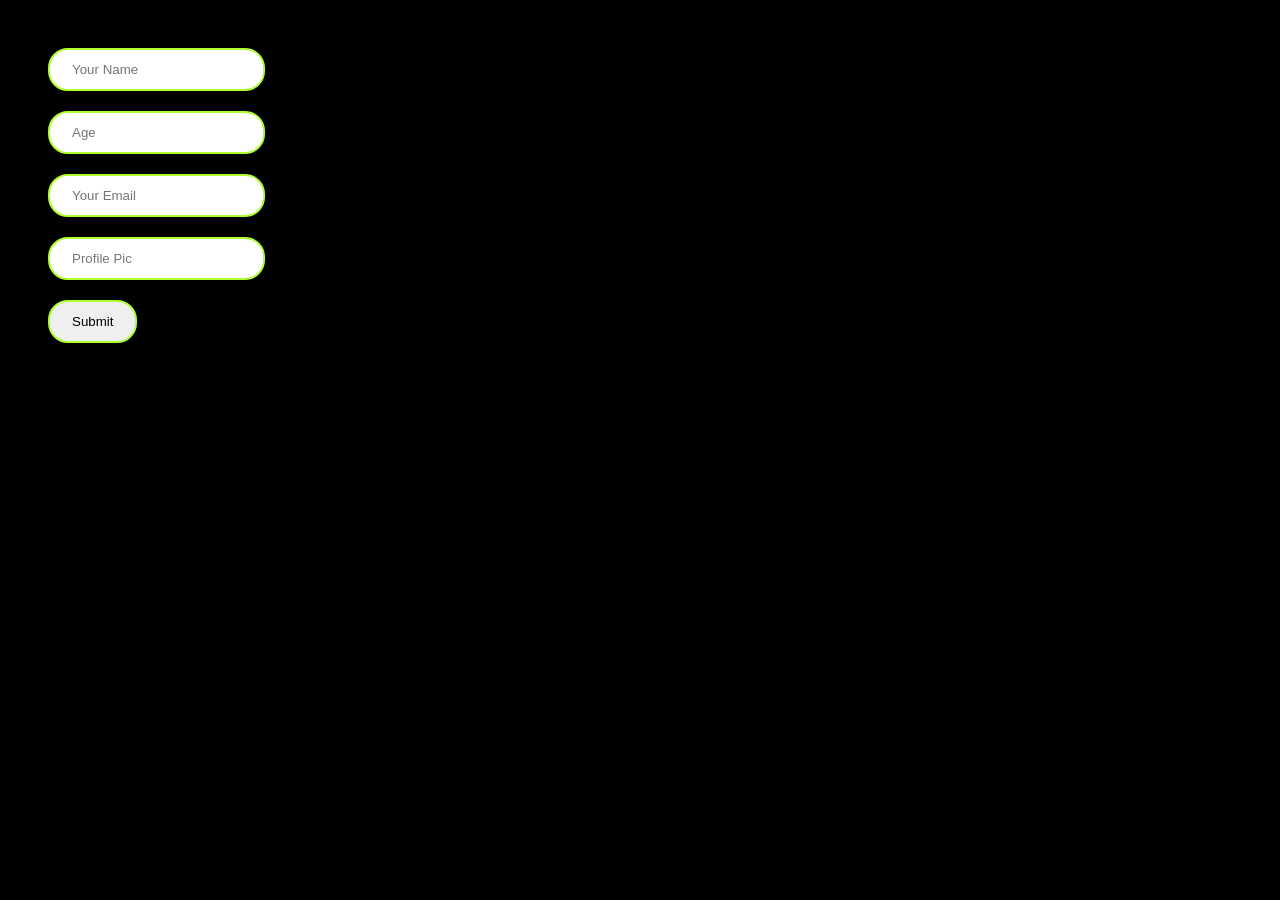
==== index.html @ 0dafd925 "initial" ====
<!DOCTYPE html>
<html lang="en">
<head>
    <meta charset="UTF-8">
    <meta name="viewport" content="width=device-width, initial-scale=1.0">
    <title>Document</title>
<link rel="stylesheet" href="style.css">
</head>
<body>
  <main>
    <form action="">
        <input type="text" placeholder="Your Name">
        <input type="number" placeholder="Age">
        <input type="email" placeholder="your email">
        <input type="text" placeholder="profile pic">
        <input  id= "submit" type="submit">
    </form>
  </main>
    <script src="script.js"></script>
</body>
</html>
---- style.css ----
*{
    padding: 0;
    margin: 0;
    box-sizing: border-box;
}
html,body{
    width: 100%;
    height: 100%;
}
main{
    width: 100%;
    height: 100%;
    padding: 3rem;
    background-color: black;
}
input{
    text-transform: capitalize;
    font-family: 'Segoe UI', Tahoma, Geneva, Verdana, sans-serif;
    padding: 12px 22px;
    display: flex;
    flex-direction: column;
   margin-bottom: 20px;
   border-radius: 20px;
   border: 2px solid greenyellow;
}
#submit:active{
    scale: 0.95;
}
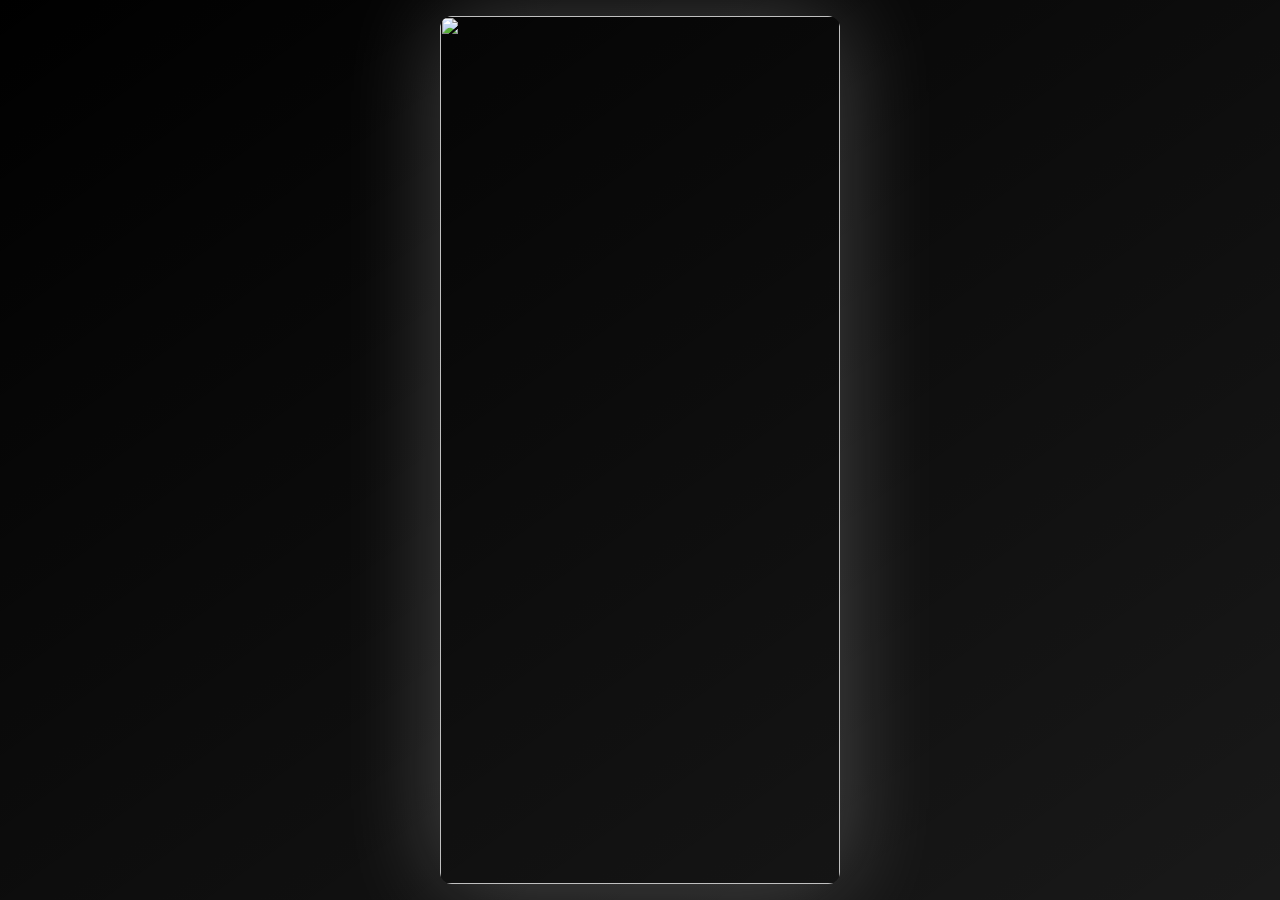
==== commit 7c7a24ed: "styling" ====
--- a/index.html
+++ b/index.html
@@ -4,18 +4,18 @@
     <meta charset="UTF-8">
     <meta name="viewport" content="width=device-width, initial-scale=1.0">
     <title>Document</title>
-<link rel="stylesheet" href="style.css">
+    <link rel="stylesheet" href="style.css">
 </head>
 <body>
-  <main>
-    <form action="">
-        <input type="text" placeholder="Your Name">
-        <input type="number" placeholder="Age">
-        <input type="email" placeholder="your email">
-        <input type="text" placeholder="profile pic">
-        <input  id= "submit" type="submit">
-    </form>
-  </main>
+ <main>
+    <section>
+        <div class="all-reels">
+            <div class="reel">
+                <img id="main-img" src="https://i.pinimg.com/1200x/f6/a9/a6/f6a9a652d83aea902cc1277b73c1070a.jpg" alt="">
+            </div>
+        </div>
+    </section>
+ </main>
     <script src="script.js"></script>
 </body>
 </html>
--- a/style.css
+++ b/style.css
@@ -2,27 +2,38 @@
     padding: 0;
     margin: 0;
     box-sizing: border-box;
+    font-family: 'Segoe UI', Tahoma, Geneva, Verdana, sans-serif;
+
 }
 html,body{
     width: 100%;
     height: 100%;
 }
 main{
+    height: 100%;
+    width: 100%;
+    padding: 1rem;
+    background: linear-gradient(to right bottom,black,rgba(0, 0, 0, 0.9));
+}
+section{
+    box-shadow: 0px 0px 100px rgba(255, 255, 255, 0.242);
+    width: 400px;
+    height: 100%;
+    border-radius: 12px;
+    margin: auto;
+}
+.all-reels{
     width: 100%;
     height: 100%;
-    padding: 3rem;
-    background-color: black;
+    object-fit: cover;
 }
-input{
-    text-transform: capitalize;
-    font-family: 'Segoe UI', Tahoma, Geneva, Verdana, sans-serif;
-    padding: 12px 22px;
-    display: flex;
-    flex-direction: column;
-   margin-bottom: 20px;
-   border-radius: 20px;
-   border: 2px solid greenyellow;
+.reel{
+     object-fit: cover;
+        width: 100%;
+    height: 100%;
 }
-#submit:active{
-    scale: 0.95;
+.reel img{
+    border-radius: 12px;
+    width: 100%;
+    height: 100%;
 }
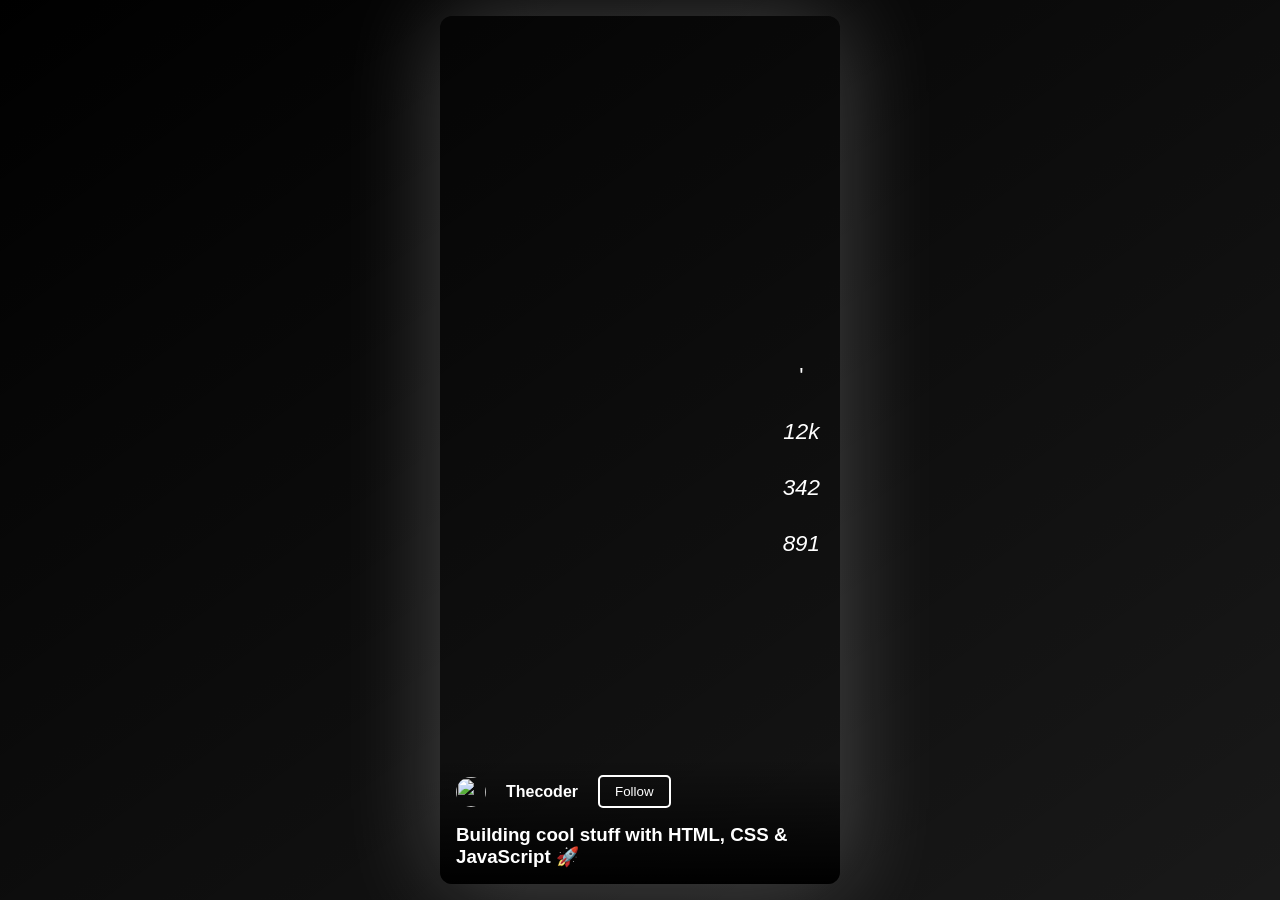
==== commit 7edf6b7a: "form handling" ====
--- a/index.html
+++ b/index.html
@@ -5,14 +5,15 @@
     <meta name="viewport" content="width=device-width, initial-scale=1.0">
     <title>Document</title>
     <link rel="stylesheet" href="style.css">
+    <link
+  href="https://cdn.jsdelivr.net/npm/remixicon@4.9.0/fonts/remixicon.css"
+  rel="stylesheet"
+/>
 </head>
 <body>
  <main>
     <section>
         <div class="all-reels">
-            <div class="reel">
-                <img id="main-img" src="https://i.pinimg.com/1200x/f6/a9/a6/f6a9a652d83aea902cc1277b73c1070a.jpg" alt="">
-            </div>
         </div>
     </section>
  </main>
--- a/style.css
+++ b/style.css
@@ -3,7 +3,7 @@
     margin: 0;
     box-sizing: border-box;
     font-family: 'Segoe UI', Tahoma, Geneva, Verdana, sans-serif;
-
+    color: white;
 }
 html,body{
     width: 100%;
@@ -14,6 +14,8 @@
     width: 100%;
     padding: 1rem;
     background: linear-gradient(to right bottom,black,rgba(0, 0, 0, 0.9));
+    overflow: auto;
+  
 }
 section{
     box-shadow: 0px 0px 100px rgba(255, 255, 255, 0.242);
@@ -21,19 +23,81 @@
     height: 100%;
     border-radius: 12px;
     margin: auto;
+    scroll-snap-align: center;
 }
 .all-reels{
+    position: relative;
     width: 100%;
     height: 100%;
     object-fit: cover;
+    overflow-y: auto;
+  scroll-snap-type: y mandatory;
+     
+}
+.all-reels::-webkit-scrollbar{
+    display: none;
 }
 .reel{
-     object-fit: cover;
-        width: 100%;
+    width: 100%;
     height: 100%;
+    margin-bottom: 30px;
+    position: relative;
+    scroll-snap-align: start;
+    scroll-snap-stop: always;
 }
-.reel img{
+.reel video{
     border-radius: 12px;
     width: 100%;
     height: 100%;
-}+}
+.bottom{
+    width: 100%;
+    position: absolute;
+    bottom: 0;
+    background: linear-gradient(transparent,black);
+    color: white;
+    padding: 1rem;
+    border-radius: 12px;
+}
+.bottom .info{
+    display: flex;
+    flex-direction: row;
+    align-items: center;
+    gap: 20px;
+    margin-bottom: 1rem;
+    text-transform: capitalize;
+}
+.info>img{
+    object-fit: cover;
+    object-position: top;
+    height: 30px;
+    width: 30px;
+    border-radius: 50%;
+}
+.info>button{
+    padding: 7px 15px;
+    border-radius: 5px;
+    background-color: transparent;
+    border: 2px solid white;
+    color: white;
+}
+.icons{
+    color: white;
+    font-size: 1.4rem;
+    position: absolute;
+    top: 40%;
+    gap: 30px;
+    right: 20px;
+    display: flex;
+    flex-direction: column;
+    align-items: center;
+    justify-content: center;
+}
+.icons i{
+    cursor: pointer;
+    display: flex;
+    flex-direction: column;
+    align-items: center;
+    justify-content: center;
+    gap: 12px;
+}
